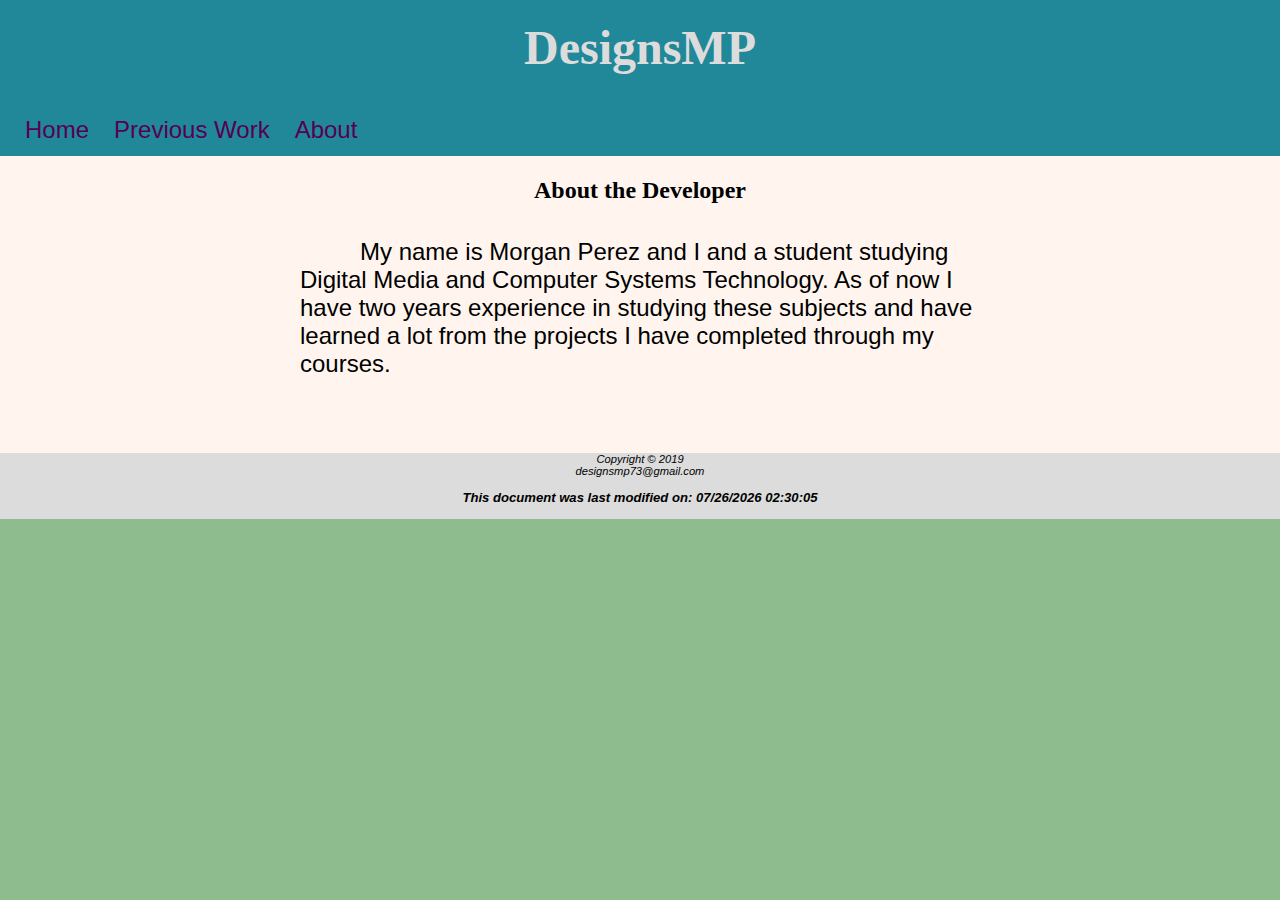
==== about.html @ f2473cc6 "Add files via upload" ====
<!DOCTYPE html>
<html lang="en">
    <head>
    <title>DesignsMP Portfolio</title>
        <meta charset="utf-8">
        <meta name="description" content="DesignsMP, designs major player.">
        <meta name="viewport" content="width=device-width, initial-scale=1.0">
            <link rel="stylesheet" href="designsmp.css">
        <!--[if lt IE 9]>
        <script src="http://html5shim.googlecode.com/svn/trunk/html5.js">
        </script>
        <![endif]-->
    </head>

    <body>  <div id="wrapper">
        <header>
        <h1>DesignsMP</h1>
        </header>
            <nav>
                <a href="index.html">Home</a>
                <a href="portfolio.html">Previous Work</a>
                <a href="About.html">About</a>
            </nav>
        <main>
            <h2>About the Developer</h2>
            <p>My name is Morgan Perez and I and a student studying Digital Media and Computer Systems Technology. As of now I have two years experience in studying these subjects and have learned a lot from the projects I have completed through my courses.</p>
        </main>
        
        <footer> Copyright &copy; 2019
            <br><a href="mailto:designsmp73@gmail.com">designsmp73@gmail.com</a>
<!--            <a id="mobile" href="tel:785-829-0369">785-829-0369<span id="desktop">785-829-0369</span></a>-->
            <h3>This document was last modified on:
                <script>
                    document.write(document.lastModified);
                </script>
            </h3>
        </footer>
            </div>
    </body>
    
</html>
---- designsmp.css ----
html, body {
    margin: 0px; 
    height: 100%;
    
}
#desktop { display: inline;}
#programs {
    width: auto;
    height: auto;
}
#design {
    width: auto;
    height: auto;
    background-color: ghostwhite;
}
body {
    background-color: darkseagreen; 
    color: black;
    font-family: Georgia, Arial, serif;
    text-align: center;
    width: 100%;
}
body p {
    font-size: 1.5em; 
    padding: 10px 20px 50px 20px;
    text-align: left;
}
header { background-color: #218899;
         color: #000;
         font-family: Georgia, serif;
}
h1 {
    line-height: 200%; 
    color:gainsboro;
    background-position: right;
    background-repeat: no-repeat; 
    text-align: left;
    margin: 0px;; padding-left: 0px; 
    height: auto; width:100%; 
    font-size: 3em;
    text-align: center;
}
h2 { color: black;
     font-family: Georgia, serif;
     font-size: 1.5em;
     text-align: center;
}
h3 { color: black;}
dt { color: black;
     font-weight: 800;
}
footer {font-size: .70em;
        color:black;
        font-style: italic;
        text-align: center;
        padding: 0px;
        padding-bottom: 1px;
        background-color: gainsboro;
        width: 100%;
        position: sticky;
        top: 100px;
}
footer a {
    color: black; 
    text-decoration: none;}
img {
    height: auto;
    width: 100%;
    background-color: black;
    border: 5px solid #116699;
    padding: 10px;
}
main {
    display: block; 
    background-color: seashell; 
    padding: 1px 0px;
}
main a  { text-decoration: none; font-size: 1em; font-style: italic;}
main p { 
    padding-left: 300px;
    padding-right: 300px;
    text-indent: 2.5em;
}

nav { 
    background-color: #218899;
    width: 100%; 
    padding: 20px 5px 40px 0px;
    font-weight: 200;
}
nav a{ text-decoration: none; 
       font-size: 1em;
       float: left;
       padding-bottom: 10px;
       padding-left: 25px;
       font-size: 1.5em;
}
nav a:link { color: #550055;}
nav a:visited { color: #333;}
nav a:hover { color: lightpink;}
.imgRow {
    display: flex;
    flex-wrap: wrap;
    padding: 0px;
}
.imgColumn {
    flex: 50%;
    max-width: 50%;
}
.imgColumn p{
    float:left;
    text-align: center;
}
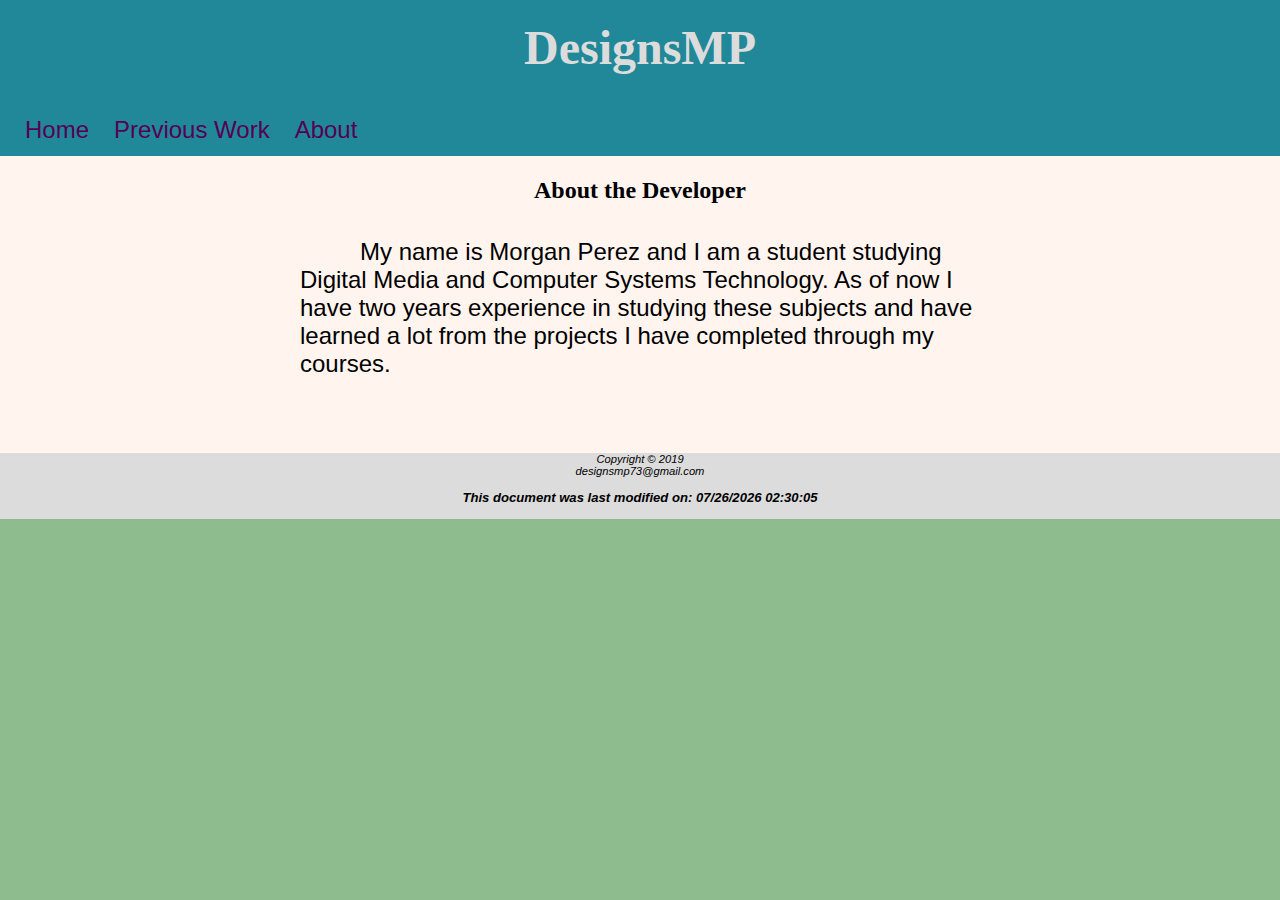
==== commit a6730d7e: "Update about.html" ====
--- a/about.html
+++ b/about.html
@@ -19,11 +19,11 @@
             <nav>
                 <a href="index.html">Home</a>
                 <a href="portfolio.html">Previous Work</a>
-                <a href="About.html">About</a>
+                <a href="about.html">About</a>
             </nav>
         <main>
             <h2>About the Developer</h2>
-            <p>My name is Morgan Perez and I and a student studying Digital Media and Computer Systems Technology. As of now I have two years experience in studying these subjects and have learned a lot from the projects I have completed through my courses.</p>
+            <p>My name is Morgan Perez and I am a student studying Digital Media and Computer Systems Technology. As of now I have two years experience in studying these subjects and have learned a lot from the projects I have completed through my courses.</p>
         </main>
         
         <footer> Copyright &copy; 2019
@@ -38,4 +38,4 @@
             </div>
     </body>
     
-</html>+</html>
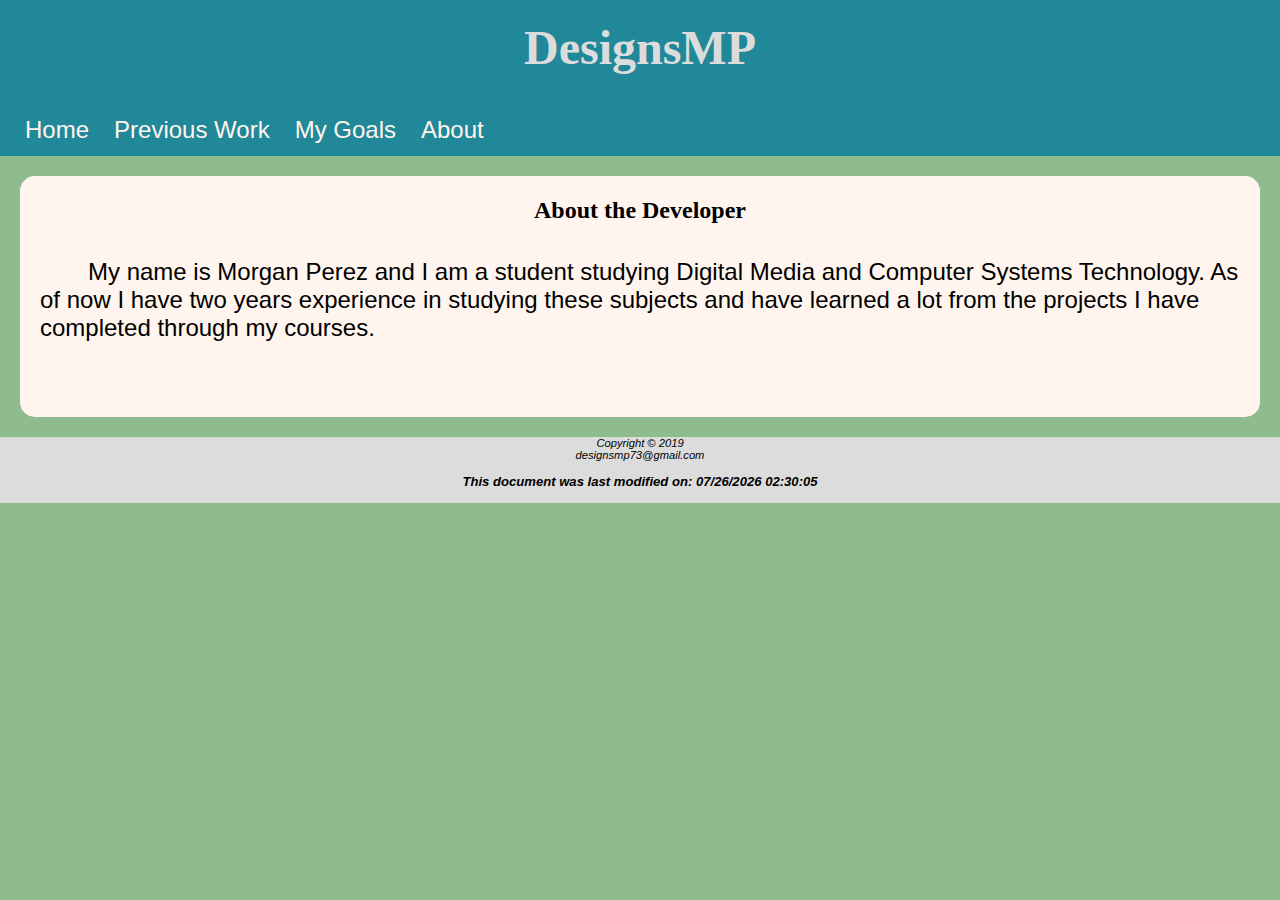
==== commit 52dda2ab: "05/09/19 Created Goal html" ====
--- a/about.html
+++ b/about.html
@@ -19,6 +19,7 @@
             <nav>
                 <a href="index.html">Home</a>
                 <a href="portfolio.html">Previous Work</a>
+                <a href="goals.html">My Goals</a>
                 <a href="about.html">About</a>
             </nav>
         <main>
--- a/designsmp.css
+++ b/designsmp.css
@@ -1,17 +1,33 @@
+/* PAY ATTENTION TO THE TEXT BELOW
+
+https://www.w3schools.com/howto/howto_css_modal_images.asp
+
+THIS IS HOW TO MAKE AN IMAGE POP-UP ENLARGED WHEN CLICKED ON */
 html, body {
     margin: 0px; 
     height: 100%;
     
 }
 #desktop { display: inline;}
+
 #programs {
     width: auto;
     height: auto;
 }
+#portfolio {
+    display: inline;
+}
+#portfolio h5{
+    text-align: center;
+    font-size: 1.5em;
+}
+#portfolio img{
+    max-height: 400px;
+    width: auto;
+}
 #design {
     width: auto;
     height: auto;
-    background-color: ghostwhite;
 }
 body {
     background-color: darkseagreen; 
@@ -40,14 +56,28 @@
     font-size: 3em;
     text-align: center;
 }
-h2 { color: black;
+h2 { 
+     color: black;
      font-family: Georgia, serif;
      font-size: 1.5em;
      text-align: center;
 }
-h3 { color: black;}
-dt { color: black;
-     font-weight: 800;
+h3 { 
+    color: black;
+    background-color: gainsboro;
+}
+h4 {
+    color: black;
+    background-color: gainsboro;
+    margin: 0px 20px;
+    margin-top: 10px;
+    padding: 10px 0px;
+    border-radius: 15px 15px 15px 15px;
+    font-size: 2em;
+}
+figcaption {
+    font-size: 1.5em;
+    padding-bottom: 10px;
 }
 footer {font-size: .70em;
         color:black;
@@ -56,9 +86,6 @@
         padding: 0px;
         padding-bottom: 1px;
         background-color: gainsboro;
-        width: 100%;
-        position: sticky;
-        top: 100px;
 }
 footer a {
     color: black; 
@@ -66,7 +93,7 @@
 img {
     height: auto;
     width: 100%;
-    background-color: black;
+    background-color: gainsboro;
     border: 5px solid #116699;
     padding: 10px;
 }
@@ -74,12 +101,12 @@
     display: block; 
     background-color: seashell; 
     padding: 1px 0px;
+    margin: 20px;
+    border-radius: 15px 15px 15px 15px;
 }
 main a  { text-decoration: none; font-size: 1em; font-style: italic;}
 main p { 
-    padding-left: 300px;
-    padding-right: 300px;
-    text-indent: 2.5em;
+    text-indent: 2em;
 }
 
 nav { 
@@ -95,8 +122,8 @@
        padding-left: 25px;
        font-size: 1.5em;
 }
-nav a:link { color: #550055;}
-nav a:visited { color: #333;}
+nav a:link { color: seashell;}
+nav a:visited { color: seashell;}
 nav a:hover { color: lightpink;}
 .imgRow {
     display: flex;
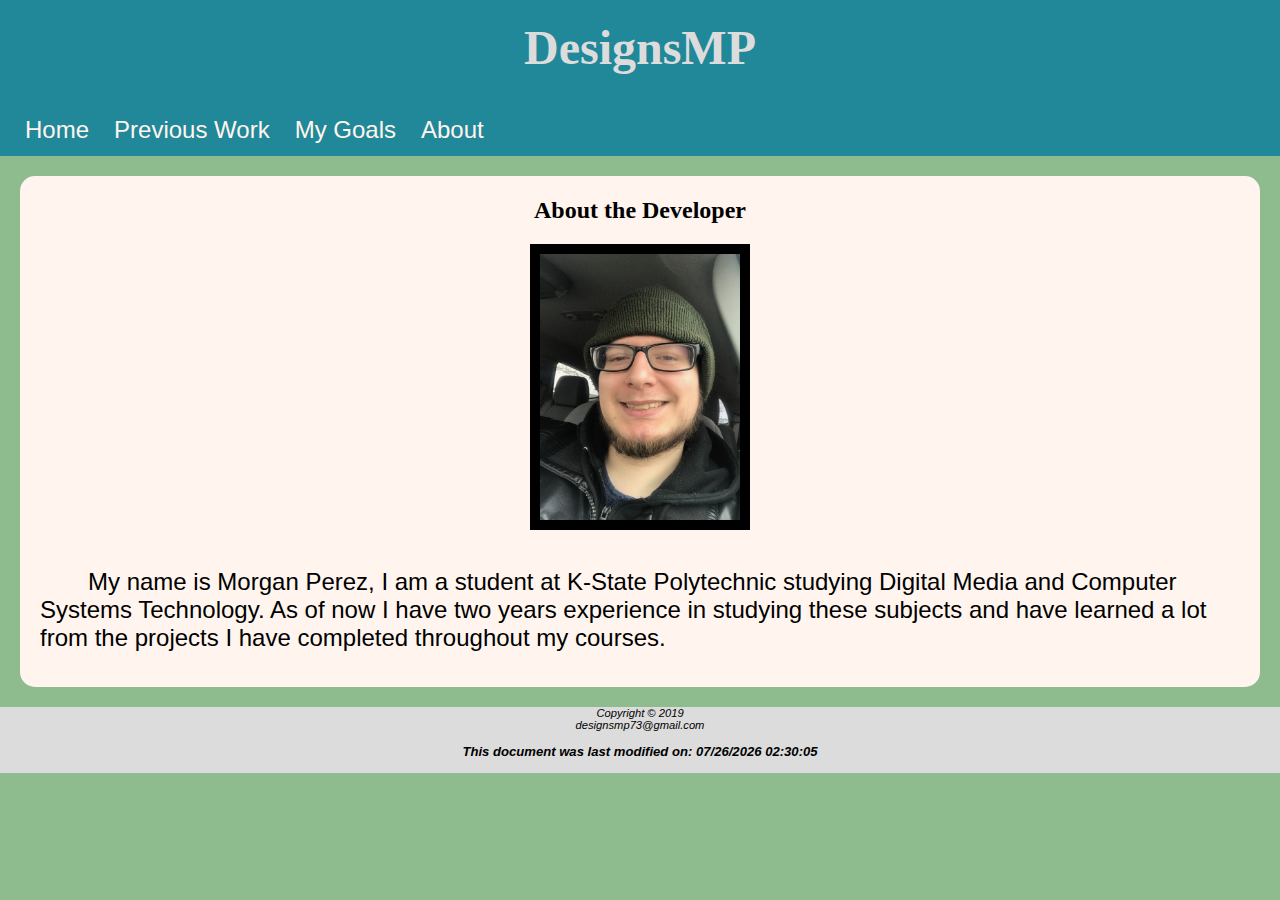
==== commit 3d6a6ad8: "05/09/19 Edited text, added more project summaries, and created an other section to host my video pr" ====
--- a/about.html
+++ b/about.html
@@ -24,7 +24,8 @@
             </nav>
         <main>
             <h2>About the Developer</h2>
-            <p>My name is Morgan Perez and I am a student studying Digital Media and Computer Systems Technology. As of now I have two years experience in studying these subjects and have learned a lot from the projects I have completed through my courses.</p>
+            <img src="Resources/Profile%20Pic.jpg" style="width: 200px; background-color: black; border: none;">
+            <p>My name is Morgan Perez, I am a student at K-State Polytechnic studying Digital Media and Computer Systems Technology. As of now I have two years experience in studying these subjects and have learned a lot from the projects I have completed throughout my courses.</p>
         </main>
         
         <footer> Copyright &copy; 2019
--- a/designsmp.css
+++ b/designsmp.css
@@ -38,7 +38,7 @@
 }
 body p {
     font-size: 1.5em; 
-    padding: 10px 20px 50px 20px;
+    padding: 10px 20px 10px 20px;
     text-align: left;
 }
 header { background-color: #218899;
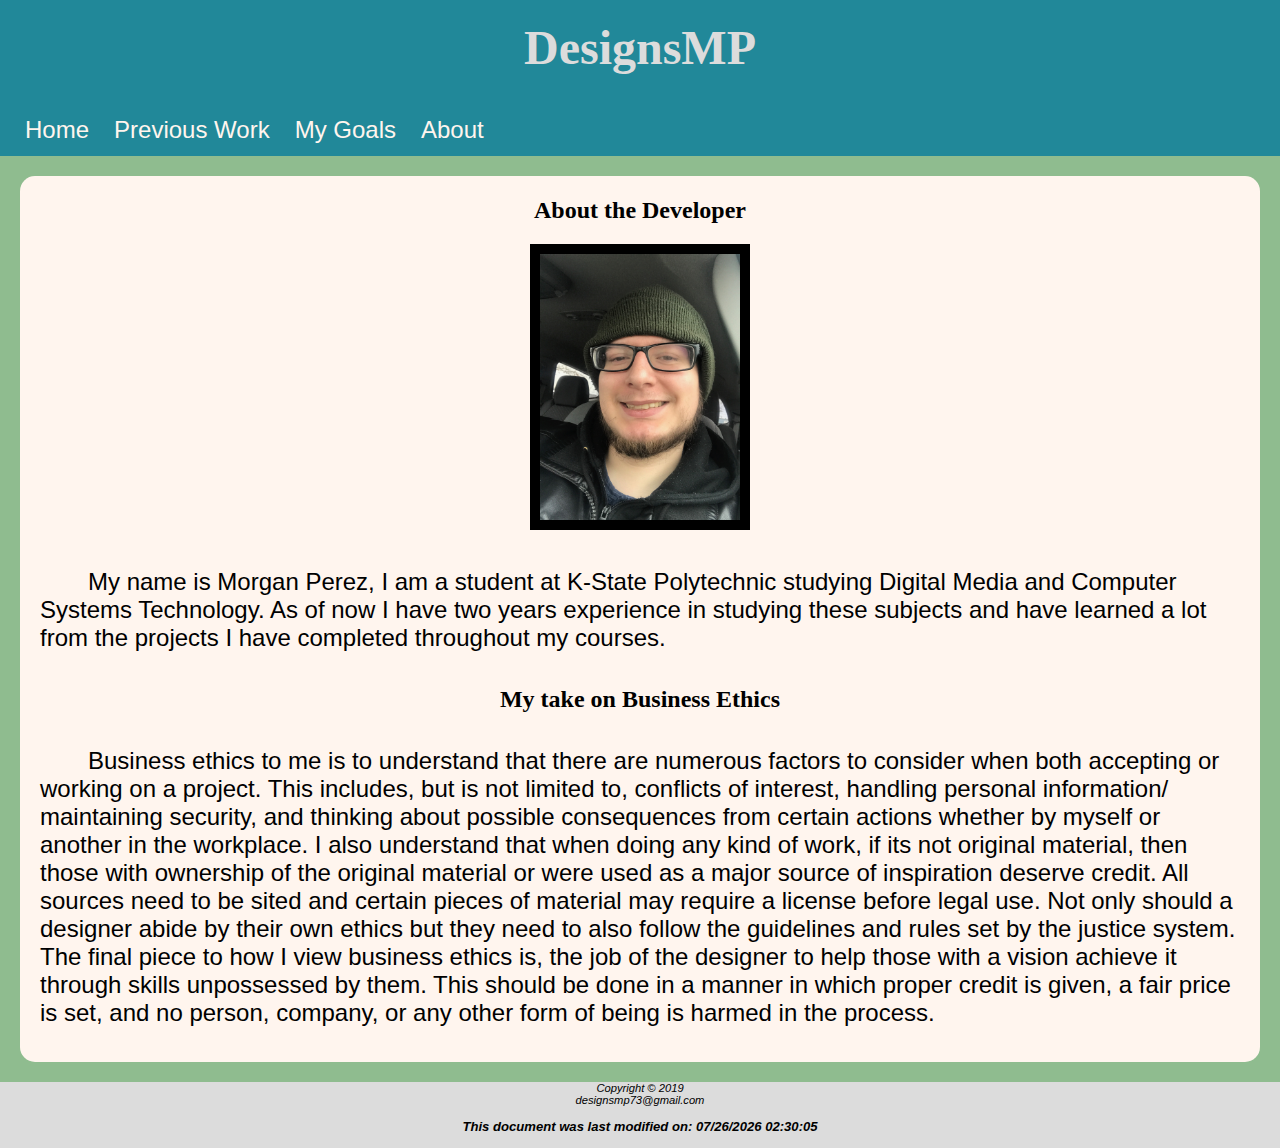
==== commit ec56a841: "05/10/19 Reorganized material, finished adding project summaries, added a section on personal busine" ====
--- a/about.html
+++ b/about.html
@@ -26,6 +26,8 @@
             <h2>About the Developer</h2>
             <img src="Resources/Profile%20Pic.jpg" style="width: 200px; background-color: black; border: none;">
             <p>My name is Morgan Perez, I am a student at K-State Polytechnic studying Digital Media and Computer Systems Technology. As of now I have two years experience in studying these subjects and have learned a lot from the projects I have completed throughout my courses.</p>
+            <h2>My take on Business Ethics</h2>
+            <p>	Business ethics to me is to understand that there are numerous factors to consider when both accepting or working on a project. This includes, but is not limited to, conflicts of interest, handling personal information/ maintaining security, and thinking about possible consequences from certain actions whether by myself or another in the workplace. I also understand that when doing any kind of work, if its not original material, then those with ownership of the original material or were used as a major source of inspiration deserve credit. All sources need to be sited and certain pieces of material may require a license before legal use. Not only should a designer abide by their own ethics but they need to also follow the guidelines and rules set by the justice system. The final piece to how I view business ethics is, the job of the designer to help those with a vision achieve it through skills unpossessed by them. This should be done in a manner in which proper credit is given, a fair price is set, and no person, company, or any other form of being is harmed in the process.</p>
         </main>
         
         <footer> Copyright &copy; 2019
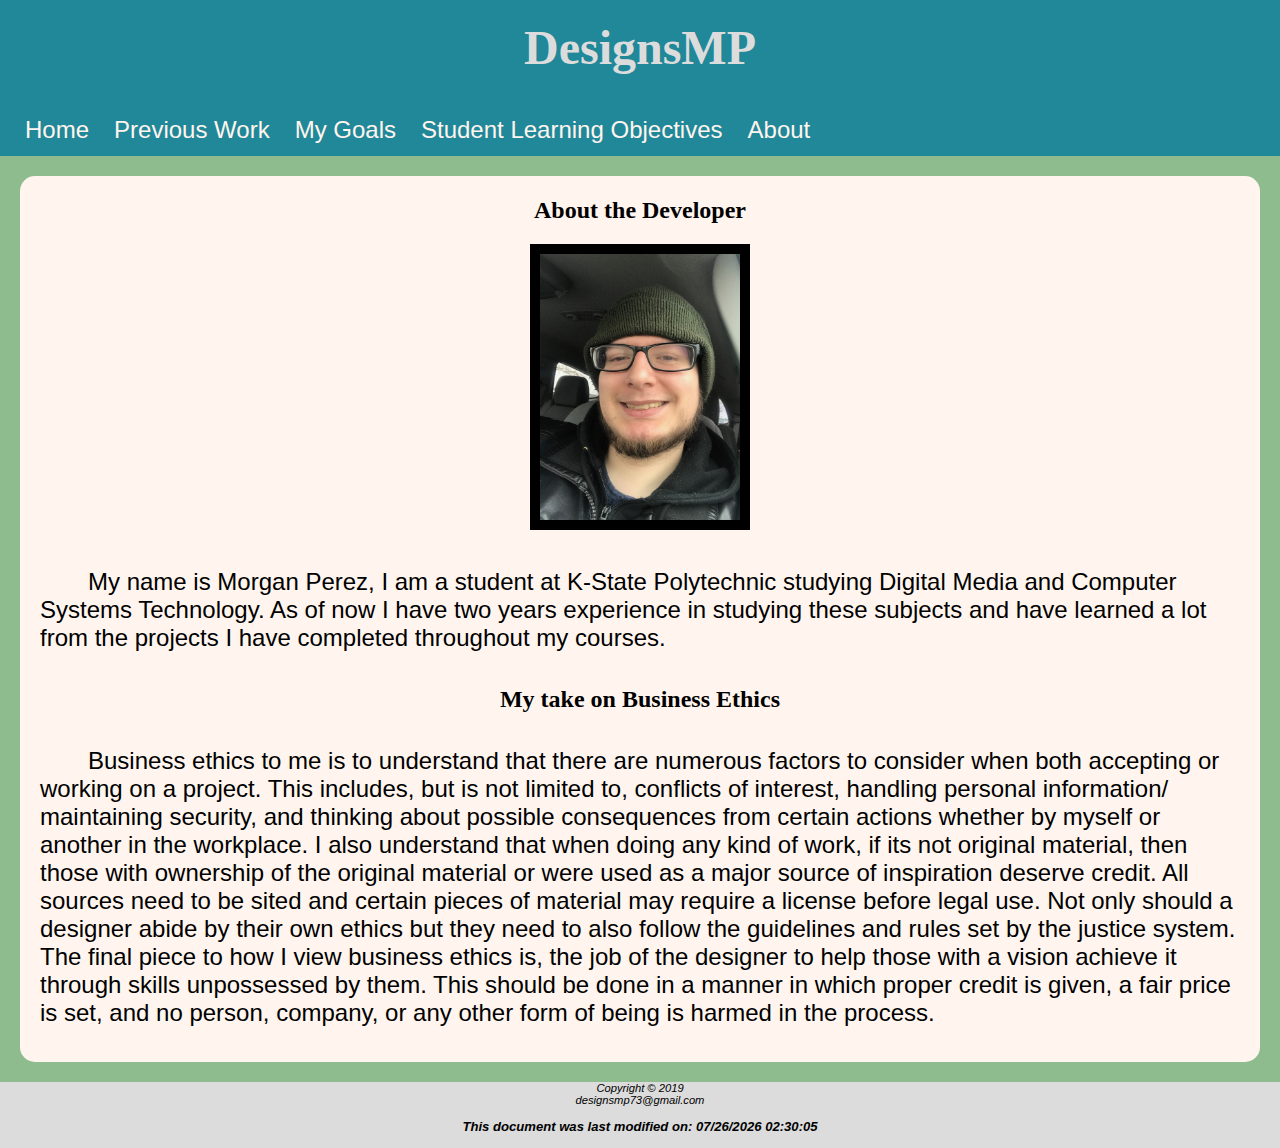
==== commit 9979a1df: "08/18/19 Added the SLO's index html page" ====
--- a/about.html
+++ b/about.html
@@ -20,6 +20,7 @@
                 <a href="index.html">Home</a>
                 <a href="portfolio.html">Previous Work</a>
                 <a href="goals.html">My Goals</a>
+                <a href="slo.html">Student Learning Objectives</a>
                 <a href="about.html">About</a>
             </nav>
         <main>
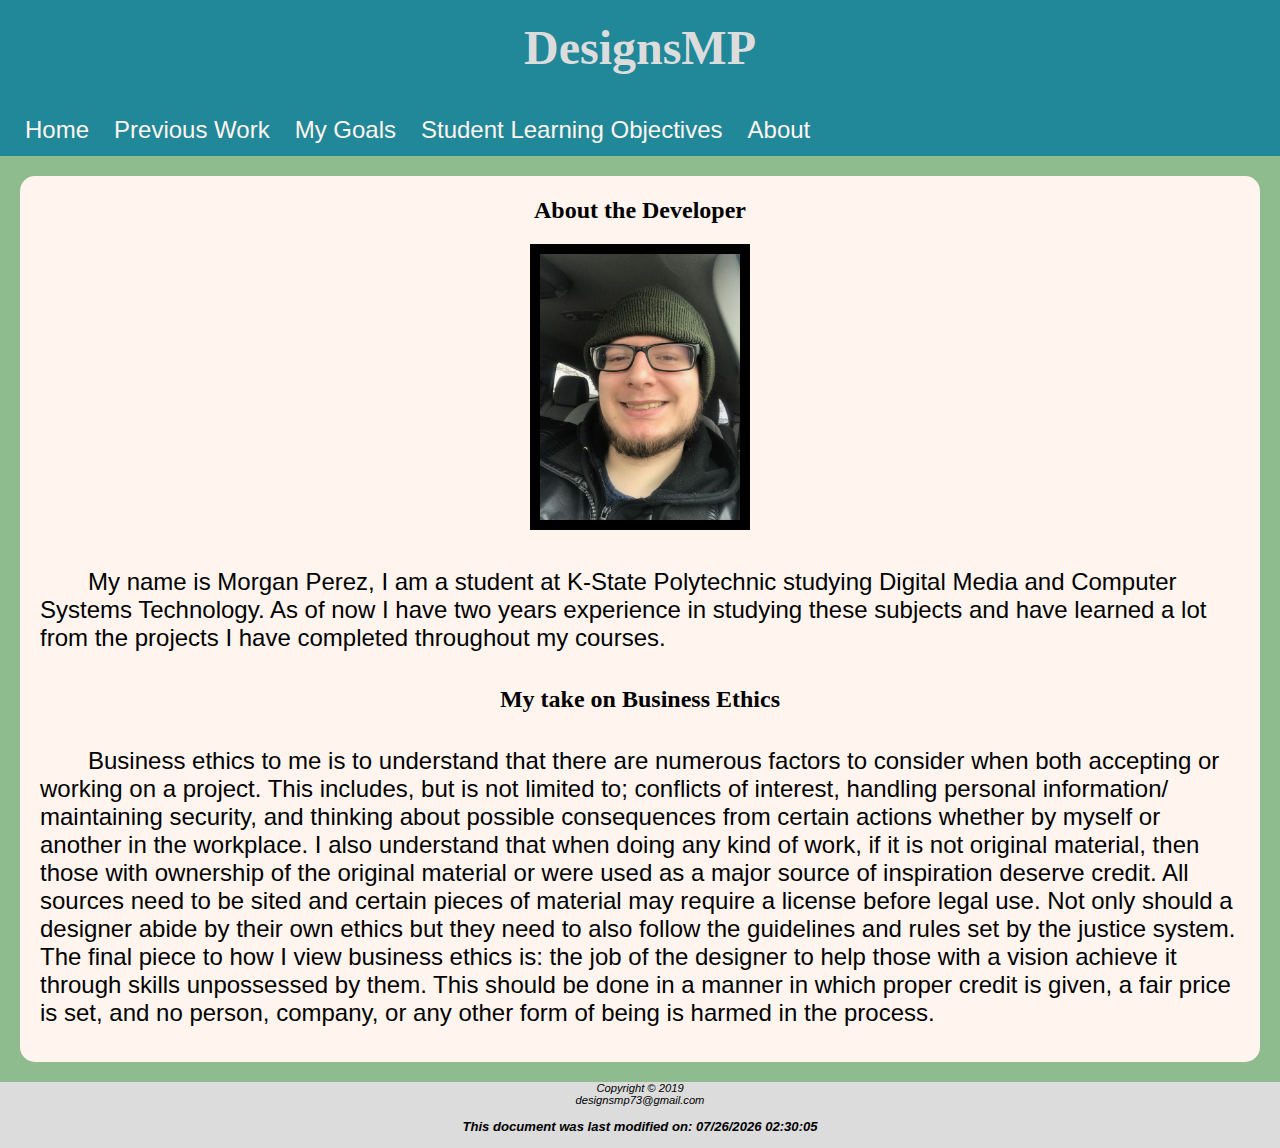
==== commit 0aa2e0dc: "08/18/19 Proofread All pages received proof reading and should be grammatically correct" ====
--- a/about.html
+++ b/about.html
@@ -28,7 +28,7 @@
             <img src="Resources/Profile%20Pic.jpg" style="width: 200px; background-color: black; border: none;">
             <p>My name is Morgan Perez, I am a student at K-State Polytechnic studying Digital Media and Computer Systems Technology. As of now I have two years experience in studying these subjects and have learned a lot from the projects I have completed throughout my courses.</p>
             <h2>My take on Business Ethics</h2>
-            <p>	Business ethics to me is to understand that there are numerous factors to consider when both accepting or working on a project. This includes, but is not limited to, conflicts of interest, handling personal information/ maintaining security, and thinking about possible consequences from certain actions whether by myself or another in the workplace. I also understand that when doing any kind of work, if its not original material, then those with ownership of the original material or were used as a major source of inspiration deserve credit. All sources need to be sited and certain pieces of material may require a license before legal use. Not only should a designer abide by their own ethics but they need to also follow the guidelines and rules set by the justice system. The final piece to how I view business ethics is, the job of the designer to help those with a vision achieve it through skills unpossessed by them. This should be done in a manner in which proper credit is given, a fair price is set, and no person, company, or any other form of being is harmed in the process.</p>
+            <p>	Business ethics to me is to understand that there are numerous factors to consider when both accepting or working on a project. This includes, but is not limited to; conflicts of interest, handling personal information/ maintaining security, and thinking about possible consequences from certain actions whether by myself or another in the workplace. I also understand that when doing any kind of work, if it is not original material, then those with ownership of the original material or were used as a major source of inspiration deserve credit. All sources need to be sited and certain pieces of material may require a license before legal use. Not only should a designer abide by their own ethics but they need to also follow the guidelines and rules set by the justice system. The final piece to how I view business ethics is: the job of the designer to help those with a vision achieve it through skills unpossessed by them. This should be done in a manner in which proper credit is given, a fair price is set, and no person, company, or any other form of being is harmed in the process.</p>
         </main>
         
         <footer> Copyright &copy; 2019
--- a/designsmp.css
+++ b/designsmp.css
@@ -13,6 +13,15 @@
 #programs {
     width: auto;
     height: auto;
+}
+#slo li{
+    text-align: left;
+    margin-left: 100px;
+    font-size: 20px;
+    padding-bottom: 10px;
+}
+#slo a{
+    color: #218899;
 }
 #portfolio {
     display: inline;
